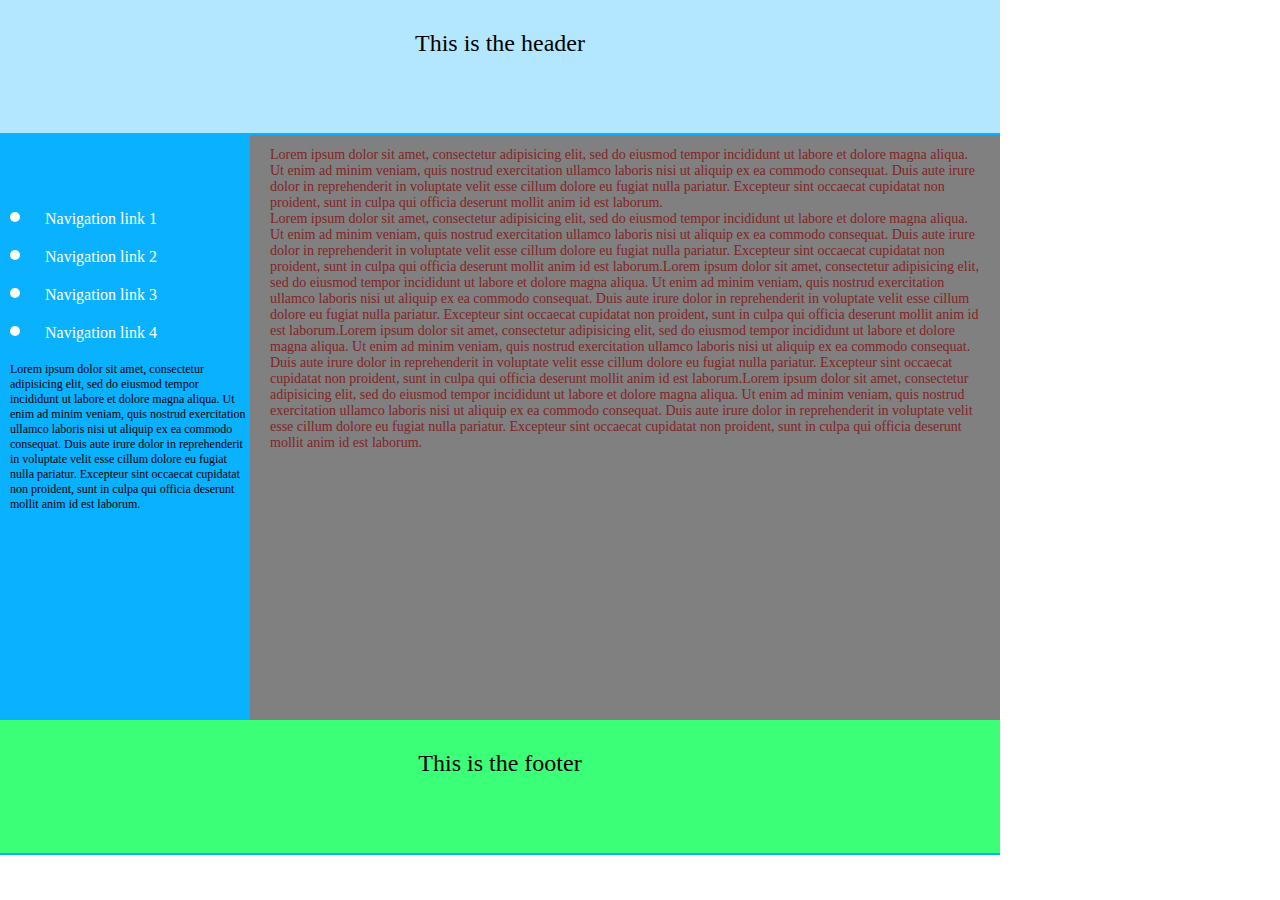
==== CSS Ex-1/index.html @ 38bb2129 "Exercise 1 completed" ====
<!DOCTYPE html>
<html>
<head>
  <title></title>
  <link rel="stylesheet" type="text/css" href="index.css">
</head>
<body>
<div class="header">This is the header</div>
<div class="sidebar">
  <div class="navigation">
    <ul>
      <li><a href="#">Navigation link 1</a></li>
      <li><a href="#">Navigation link 2</a></li>
      <li><a href="#">Navigation link 3</a></li>
      <li><a href="#">Navigation link 4</a></li>
    </ul>
  </div>
  <p>Lorem ipsum dolor sit amet, consectetur adipisicing elit, sed do eiusmod
  tempor incididunt ut labore et dolore magna aliqua. Ut enim ad minim veniam,
  quis nostrud exercitation ullamco laboris nisi ut aliquip ex ea commodo
  consequat. Duis aute irure dolor in reprehenderit in voluptate velit esse
  cillum dolore eu fugiat nulla pariatur. Excepteur sint occaecat cupidatat non
  proident, sunt in culpa qui officia deserunt mollit anim id est laborum.</p>
</div>
<div class="main">
  <div class="content">
    <p class="heading">Lorem ipsum dolor sit amet, consectetur adipisicing elit, sed do eiusmod</p>
    <p>Lorem ipsum dolor sit amet, consectetur adipisicing elit, sed do eiusmod
    tempor incididunt ut labore et dolore magna aliqua. Ut enim ad minim veniam,
    quis nostrud exercitation ullamco laboris nisi ut aliquip ex ea commodo
    consequat. Duis aute irure dolor in reprehenderit in voluptate velit esse
    cillum dolore eu fugiat nulla pariatur. Excepteur sint occaecat cupidatat non
    proident, sunt in culpa qui officia deserunt mollit anim id est laborum.<br>
    Lorem ipsum dolor sit amet, consectetur adipisicing elit, sed do eiusmod
    tempor incididunt ut labore et dolore magna aliqua. Ut enim ad minim veniam,
    quis nostrud exercitation ullamco laboris nisi ut aliquip ex ea commodo
    consequat. Duis aute irure dolor in reprehenderit in voluptate velit esse
    cillum dolore eu fugiat nulla pariatur. Excepteur sint occaecat cupidatat non
    proident, sunt in culpa qui officia deserunt mollit anim id est laborum.Lorem ipsum dolor sit amet, consectetur adipisicing elit, sed do eiusmod
    tempor incididunt ut labore et dolore magna aliqua. Ut enim ad minim veniam,
    quis nostrud exercitation ullamco laboris nisi ut aliquip ex ea commodo
    consequat. Duis aute irure dolor in reprehenderit in voluptate velit esse
    cillum dolore eu fugiat nulla pariatur. Excepteur sint occaecat cupidatat non
    proident, sunt in culpa qui officia deserunt mollit anim id est laborum.Lorem ipsum dolor sit amet, consectetur adipisicing elit, sed do eiusmod
    tempor incididunt ut labore et dolore magna aliqua. Ut enim ad minim veniam,
    quis nostrud exercitation ullamco laboris nisi ut aliquip ex ea commodo
    consequat. Duis aute irure dolor in reprehenderit in voluptate velit esse
    cillum dolore eu fugiat nulla pariatur. Excepteur sint occaecat cupidatat non
    proident, sunt in culpa qui officia deserunt mollit anim id est laborum.Lorem ipsum dolor sit amet, consectetur adipisicing elit, sed do eiusmod
    tempor incididunt ut labore et dolore magna aliqua. Ut enim ad minim veniam,
    quis nostrud exercitation ullamco laboris nisi ut aliquip ex ea commodo
    consequat. Duis aute irure dolor in reprehenderit in voluptate velit esse
    cillum dolore eu fugiat nulla pariatur. Excepteur sint occaecat cupidatat non
    proident, sunt in culpa qui officia deserunt mollit anim id est laborum.
    </p>
  </div>
</div>
<div class="footer">This is the footer</div>
</body>
</html>
---- CSS Ex-1/index.css ----
*{
  margin: 0;
  padding: 0;
  box-sizing: border-box;
}

html, body {
  height: 100%;
  overflow: hidden;
}
.header{
  background-color: #b2e7ff;
  font: tahoma;
  font-size: 24px;
  color: black;
  text-align: center;
  border-bottom: 2px solid #0ab1ff;
  height: 15%;
  width: 1000px;
  position: absolute;
  padding: 30px 0;
}

.footer{
  background-color: #3cff78;
  font: tahoma;
  font-size: 24px;
  color: black;
  text-align: center;
  border-bottom: 2px solid #0ab1ff;
  width: 1000px;
  height: 15%;
  padding: 30px 0;
}

.main{
  background-color: grey;
  margin-left: 250px;
  width: 750px;
  height: 80%;
}

.content{
  width: 750px;
  padding: 20px;
  background-color: grey;
}

.main .heading{
  font: tahoma;
  font-size: 24px;
  color: black;
}
.main p {
  font: tahoma;
  font-size: 14px;
  padding-top: 50px;
  color: #802525;
}

.sidebar{
  background-color: #0ab1ff;
  width: 250px;
  height: 80%;
  padding-top: 20px;
  float: left;
}

.sidebar p{
  font: tahoma;
  font-size: 12px;
  color: black;
  margin-left: 10px;
}

ul{
  margin-top: 190px;
  margin-left: 10px;
}

ul li{
  margin-bottom: 20px;
  list-style: none;
}

li:before {
  background-color: white;
  border-radius: 50%;
  content: "";
  display: inline-block;
  margin-right: 5px;
  margin-bottom: 2px;
  height: 10px;
  width: 10px;
}

li a{
  color: white;
  text-decoration: none;
  margin: 80px 0px 0px 20px;
}
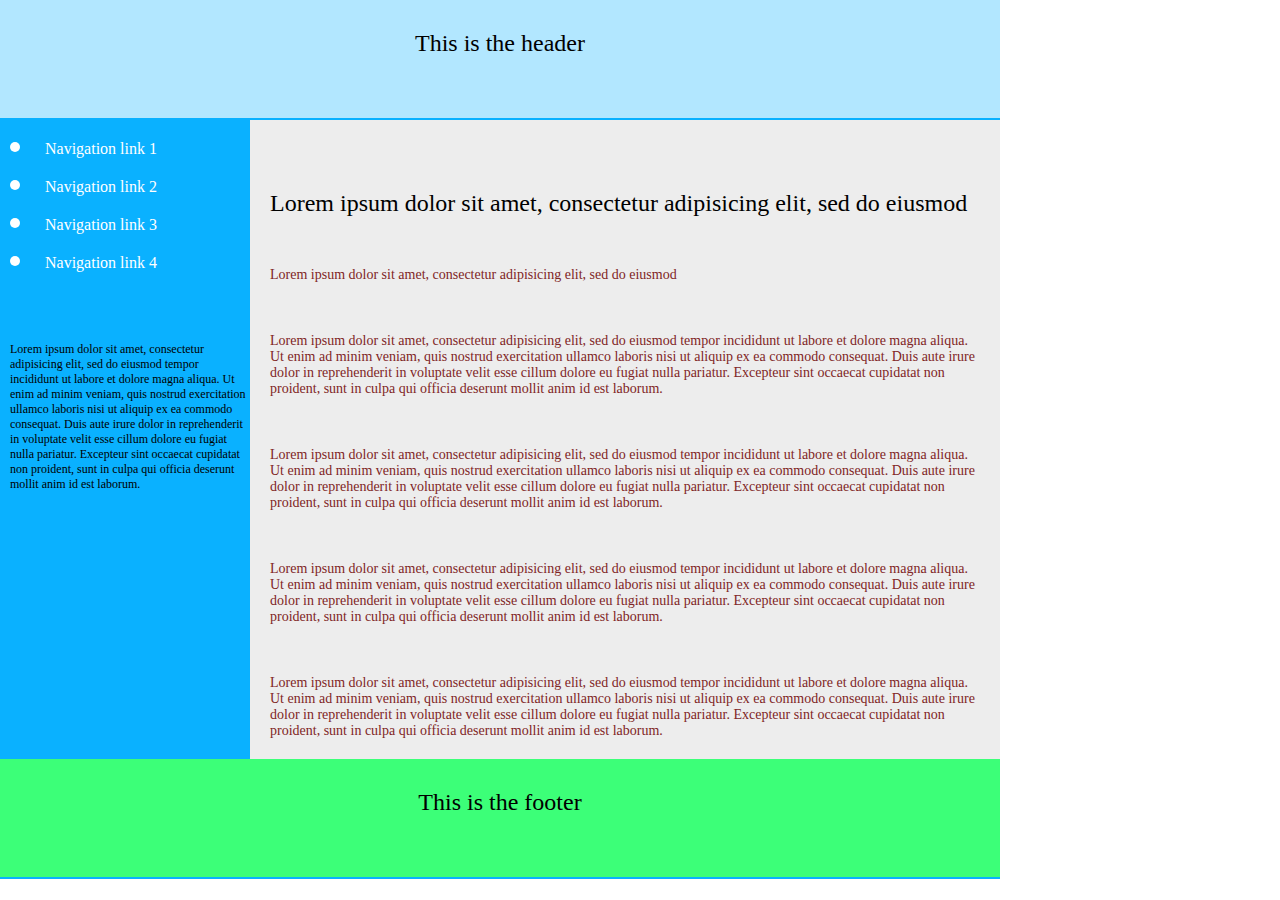
==== commit d5b07ce7: "Modified css" ====
--- a/CSS Ex-1/index.html
+++ b/CSS Ex-1/index.html
@@ -6,53 +6,50 @@
 </head>
 <body>
 <div class="header">This is the header</div>
-<div class="sidebar">
-  <div class="navigation">
-    <ul>
-      <li><a href="#">Navigation link 1</a></li>
-      <li><a href="#">Navigation link 2</a></li>
-      <li><a href="#">Navigation link 3</a></li>
-      <li><a href="#">Navigation link 4</a></li>
-    </ul>
+<div class="main">
+  <div class="column sidebar">
+    <div class="navigation">
+      <ul>
+        <li><a href="#">Navigation link 1</a></li>
+        <li><a href="#">Navigation link 2</a></li>
+        <li><a href="#">Navigation link 3</a></li>
+        <li><a href="#">Navigation link 4</a></li>
+      </ul>
+    </div>
+    <p>Lorem ipsum dolor sit amet, consectetur adipisicing elit, sed do eiusmod
+      tempor incididunt ut labore et dolore magna aliqua. Ut enim ad minim veniam,
+      quis nostrud exercitation ullamco laboris nisi ut aliquip ex ea commodo
+      consequat. Duis aute irure dolor in reprehenderit in voluptate velit esse
+      cillum dolore eu fugiat nulla pariatur. Excepteur sint occaecat cupidatat non
+      proident, sunt in culpa qui officia deserunt mollit anim id est laborum.</p>
   </div>
-  <p>Lorem ipsum dolor sit amet, consectetur adipisicing elit, sed do eiusmod
-  tempor incididunt ut labore et dolore magna aliqua. Ut enim ad minim veniam,
-  quis nostrud exercitation ullamco laboris nisi ut aliquip ex ea commodo
-  consequat. Duis aute irure dolor in reprehenderit in voluptate velit esse
-  cillum dolore eu fugiat nulla pariatur. Excepteur sint occaecat cupidatat non
-  proident, sunt in culpa qui officia deserunt mollit anim id est laborum.</p>
-</div>
-<div class="main">
-  <div class="content">
+  <div class="column content">
     <p class="heading">Lorem ipsum dolor sit amet, consectetur adipisicing elit, sed do eiusmod</p>
-    <p>Lorem ipsum dolor sit amet, consectetur adipisicing elit, sed do eiusmod
-    tempor incididunt ut labore et dolore magna aliqua. Ut enim ad minim veniam,
-    quis nostrud exercitation ullamco laboris nisi ut aliquip ex ea commodo
-    consequat. Duis aute irure dolor in reprehenderit in voluptate velit esse
-    cillum dolore eu fugiat nulla pariatur. Excepteur sint occaecat cupidatat non
-    proident, sunt in culpa qui officia deserunt mollit anim id est laborum.<br>
-    Lorem ipsum dolor sit amet, consectetur adipisicing elit, sed do eiusmod
-    tempor incididunt ut labore et dolore magna aliqua. Ut enim ad minim veniam,
-    quis nostrud exercitation ullamco laboris nisi ut aliquip ex ea commodo
-    consequat. Duis aute irure dolor in reprehenderit in voluptate velit esse
-    cillum dolore eu fugiat nulla pariatur. Excepteur sint occaecat cupidatat non
-    proident, sunt in culpa qui officia deserunt mollit anim id est laborum.Lorem ipsum dolor sit amet, consectetur adipisicing elit, sed do eiusmod
-    tempor incididunt ut labore et dolore magna aliqua. Ut enim ad minim veniam,
-    quis nostrud exercitation ullamco laboris nisi ut aliquip ex ea commodo
-    consequat. Duis aute irure dolor in reprehenderit in voluptate velit esse
-    cillum dolore eu fugiat nulla pariatur. Excepteur sint occaecat cupidatat non
-    proident, sunt in culpa qui officia deserunt mollit anim id est laborum.Lorem ipsum dolor sit amet, consectetur adipisicing elit, sed do eiusmod
-    tempor incididunt ut labore et dolore magna aliqua. Ut enim ad minim veniam,
-    quis nostrud exercitation ullamco laboris nisi ut aliquip ex ea commodo
-    consequat. Duis aute irure dolor in reprehenderit in voluptate velit esse
-    cillum dolore eu fugiat nulla pariatur. Excepteur sint occaecat cupidatat non
-    proident, sunt in culpa qui officia deserunt mollit anim id est laborum.Lorem ipsum dolor sit amet, consectetur adipisicing elit, sed do eiusmod
-    tempor incididunt ut labore et dolore magna aliqua. Ut enim ad minim veniam,
-    quis nostrud exercitation ullamco laboris nisi ut aliquip ex ea commodo
-    consequat. Duis aute irure dolor in reprehenderit in voluptate velit esse
-    cillum dolore eu fugiat nulla pariatur. Excepteur sint occaecat cupidatat non
-    proident, sunt in culpa qui officia deserunt mollit anim id est laborum.
-    </p>
+    <p>Lorem ipsum dolor sit amet, consectetur adipisicing elit, sed do eiusmod</p>
+     <p>Lorem ipsum dolor sit amet, consectetur adipisicing elit, sed do eiusmod
+      tempor incididunt ut labore et dolore magna aliqua. Ut enim ad minim veniam,
+      quis nostrud exercitation ullamco laboris nisi ut aliquip ex ea commodo
+      consequat. Duis aute irure dolor in reprehenderit in voluptate velit esse
+      cillum dolore eu fugiat nulla pariatur. Excepteur sint occaecat cupidatat non
+      proident, sunt in culpa qui officia deserunt mollit anim id est laborum.</p>
+      <p>Lorem ipsum dolor sit amet, consectetur adipisicing elit, sed do eiusmod
+      tempor incididunt ut labore et dolore magna aliqua. Ut enim ad minim veniam,
+      quis nostrud exercitation ullamco laboris nisi ut aliquip ex ea commodo
+      consequat. Duis aute irure dolor in reprehenderit in voluptate velit esse
+      cillum dolore eu fugiat nulla pariatur. Excepteur sint occaecat cupidatat non
+      proident, sunt in culpa qui officia deserunt mollit anim id est laborum.</p>
+      <p>Lorem ipsum dolor sit amet, consectetur adipisicing elit, sed do eiusmod
+      tempor incididunt ut labore et dolore magna aliqua. Ut enim ad minim veniam,
+      quis nostrud exercitation ullamco laboris nisi ut aliquip ex ea commodo
+      consequat. Duis aute irure dolor in reprehenderit in voluptate velit esse
+      cillum dolore eu fugiat nulla pariatur. Excepteur sint occaecat cupidatat non
+      proident, sunt in culpa qui officia deserunt mollit anim id est laborum.</p>
+      <p>Lorem ipsum dolor sit amet, consectetur adipisicing elit, sed do eiusmod
+      tempor incididunt ut labore et dolore magna aliqua. Ut enim ad minim veniam,
+      quis nostrud exercitation ullamco laboris nisi ut aliquip ex ea commodo
+      consequat. Duis aute irure dolor in reprehenderit in voluptate velit esse
+      cillum dolore eu fugiat nulla pariatur. Excepteur sint occaecat cupidatat non
+      proident, sunt in culpa qui officia deserunt mollit anim id est laborum.</p>
   </div>
 </div>
 <div class="footer">This is the footer</div>
--- a/CSS Ex-1/index.css
+++ b/CSS Ex-1/index.css
@@ -6,7 +6,6 @@
 
 html, body {
   height: 100%;
-  overflow: hidden;
 }
 .header{
   background-color: #b2e7ff;
@@ -15,9 +14,8 @@
   color: black;
   text-align: center;
   border-bottom: 2px solid #0ab1ff;
-  height: 15%;
+  height: 120px;
   width: 1000px;
-  position: absolute;
   padding: 30px 0;
 }
 
@@ -29,23 +27,18 @@
   text-align: center;
   border-bottom: 2px solid #0ab1ff;
   width: 1000px;
-  height: 15%;
+  height: 120px;
   padding: 30px 0;
-}
-
-.main{
-  background-color: grey;
-  margin-left: 250px;
-  width: 750px;
-  height: 80%;
 }
 
 .content{
   width: 750px;
   padding: 20px;
-  background-color: grey;
+  background-color: #ededed;
 }
-
+.main{
+  display: flex;
+}
 .main .heading{
   font: tahoma;
   font-size: 24px;
@@ -61,9 +54,6 @@
 .sidebar{
   background-color: #0ab1ff;
   width: 250px;
-  height: 80%;
-  padding-top: 20px;
-  float: left;
 }
 
 .sidebar p{
@@ -74,7 +64,7 @@
 }
 
 ul{
-  margin-top: 190px;
+  margin-top: 20px;
   margin-left: 10px;
 }
 
